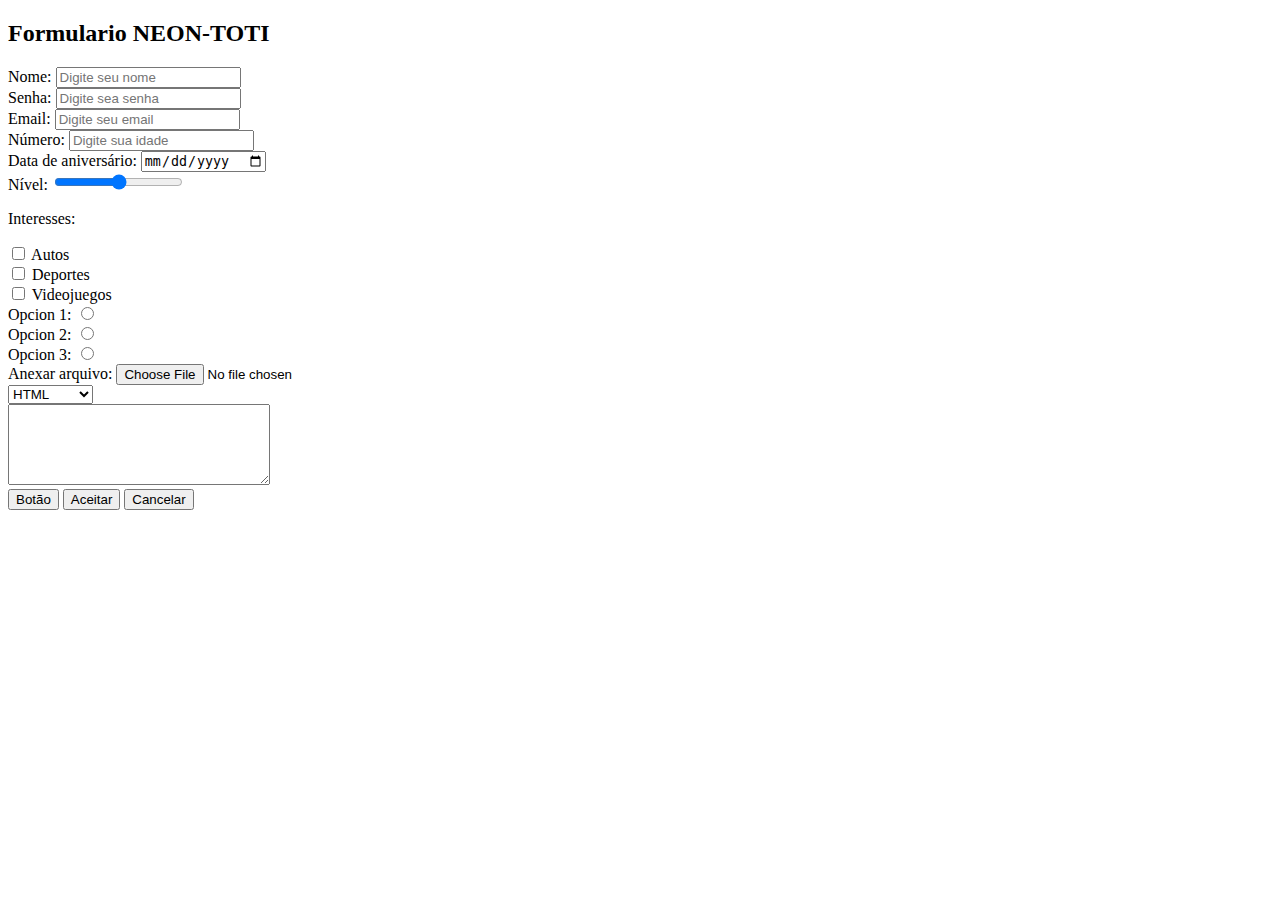
==== Aula_02/index.html @ 417ef764 "Update Aula 6 and complete Aula 2" ====
<!DOCTYPE html>
<html lang="pt-br">
<head>
    <meta charset="UTF-8">
    <meta http-equiv="X-UA-Compatible" content="IE=edge">
    <meta name="viewport" content="width=device-width, initial-scale=1.0">
    <title>FORM-NEON-HTML</title>
</head>
<body>
    <div>
        <h2>Formulario NEON-TOTI</h2>
        <form action="" method="POST">
            <div>
                <label for="name">Nome:</label>
                <input 
                type="text" 
                name="name" 
                id="name" 
                placeholder="Digite seu nome"
                required>
            </div>
            <div>
                <label for="senha">Senha:</label>
                <input 
                type="password" 
                name="senha" 
                id="senha" 
                placeholder="Digite sea senha"
                required>
            </div>
            <div>
                <label for="email">Email:</label>
                <input 
                type="email" 
                name="email" 
                id="email" 
                placeholder="Digite seu email"
                required>
            </div>
            <div>
                <label for="numero">Número:</label>
                <input 
                type="number" 
                name="numero" 
                id="numero" 
                placeholder="Digite sua idade">
            </div>
            <div>
                <label for="date">Data de aniversário:</label>
                <input 
                type="date" 
                name="date" 
                id="date" >
            </div>
            <div>
                <label for="nivel">Nível:</label>
                <input 
                type="range" min="0" max="10"
                name="nivel" 
                id="nivel" >
            </div>
            <div>
                <p><label for="check">Interesses:</label></p>
                <input type="checkbox" name="autos" value="gusta"> Autos<br>
                <input type="checkbox" name="deportes" value="gusta"> Deportes<br>
                <input type="checkbox" name="videojuegos" value="gusta"> Videojuegos<br>
            </div>
                   
            <div>   
                <label for="op1">Opcion 1:</label>
                <input 
                type="radio" 
                name="opcao"
                id="op1">
            </div>                    
            <div>
                <label for="op1">Opcion 2:</label>
                <input 
                type="radio" 
                name="opcao"
                id="op2"> 
            </div>
            <div>
                <label for="op1">Opcion 3:</label>
                <input 
                type="radio" 
                name="opcao"
                id="op3">
            </div>
            <div>
                <label for="arquivo">Anexar arquivo:</label>
                <input 
                type="file" 
                name="arquivo"
                id="arquivo">
            </div>
            <div>
                <select name="opcoes" id="">
                    <option value="op1">HTML</option>    
                    <option value="op2">CSS</option> 
                    <option value="op3">JavaScript</option> 
                </select>
            </div>
            <div>
                    <textarea 
                    name="texto" 
                    id="" 
                    placeholder="Deixe seu comentário" 
                    cols="30" 
                    rows="5">
                </textarea>
            </div>

            <div> 
                <button type="button">Botão</button>
                <button type="submit">Aceitar</button>
                <button type="reset">Cancelar</button>
            </div>
        </form>

    </div>
</body>
</html>
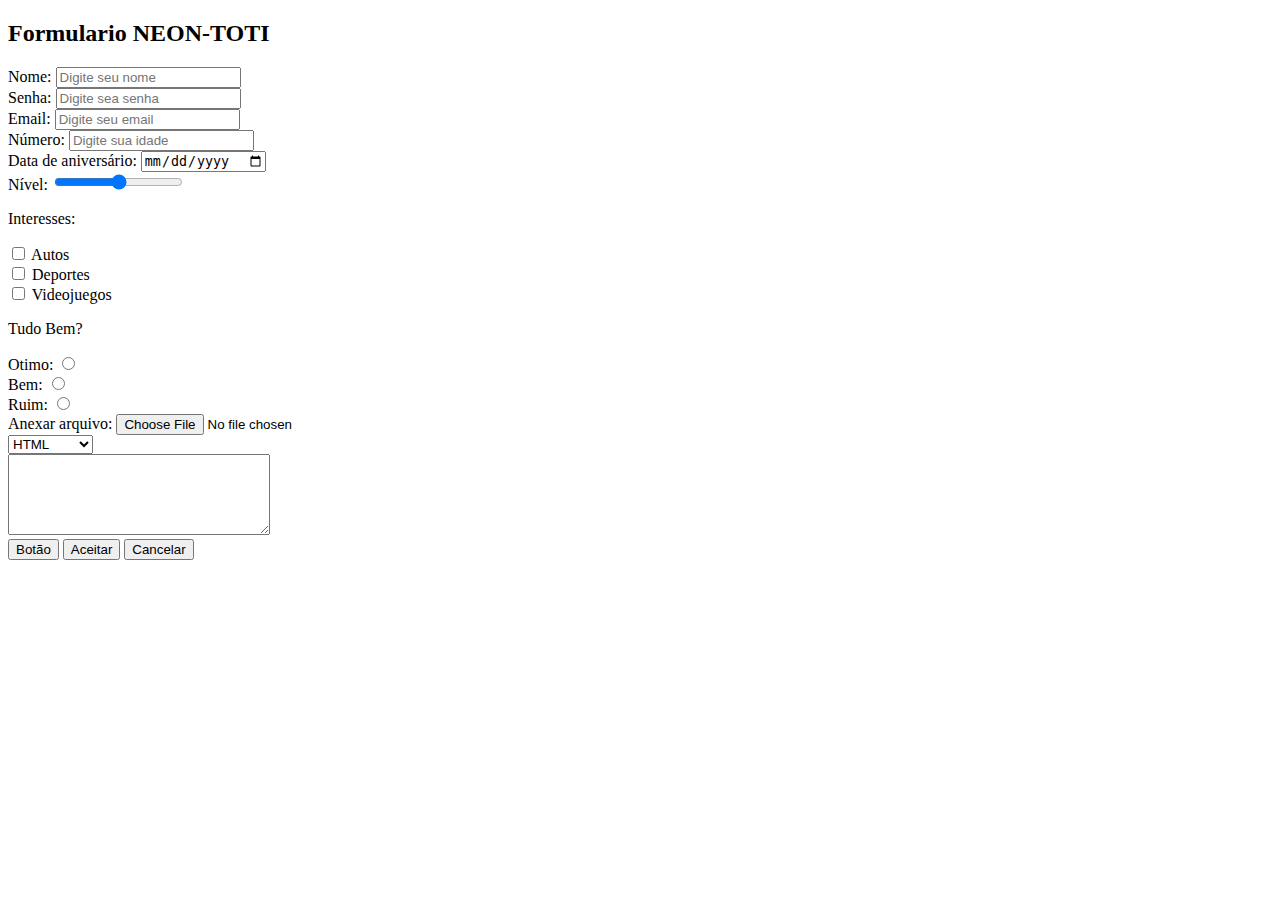
==== commit 23634dfc: "Portafolio HTML" ====
--- a/Aula_02/index.html
+++ b/Aula_02/index.html
@@ -61,27 +61,27 @@
             </div>
             <div>
                 <p><label for="check">Interesses:</label></p>
-                <input type="checkbox" name="autos" value="gusta"> Autos<br>
-                <input type="checkbox" name="deportes" value="gusta"> Deportes<br>
-                <input type="checkbox" name="videojuegos" value="gusta"> Videojuegos<br>
-            </div>
-                   
+                <input type="checkbox" name="Autos" value="gusta"> Autos<br>
+                <input type="checkbox" name="Deportes" value="gusta"> Deportes<br>
+                <input type="checkbox" name="Videojuegos" value="gusta"> Videojuegos<br>
+            </div>                   
             <div>   
-                <label for="op1">Opcion 1:</label>
+                <p><label for="check">Tudo Bem?</label></p>
+                <label for="op1">Otimo:</label>
                 <input 
                 type="radio" 
                 name="opcao"
                 id="op1">
             </div>                    
             <div>
-                <label for="op1">Opcion 2:</label>
+                <label for="op1">Bem:</label>
                 <input 
                 type="radio" 
                 name="opcao"
                 id="op2"> 
             </div>
             <div>
-                <label for="op1">Opcion 3:</label>
+                <label for="op1">Ruim:</label>
                 <input 
                 type="radio" 
                 name="opcao"
